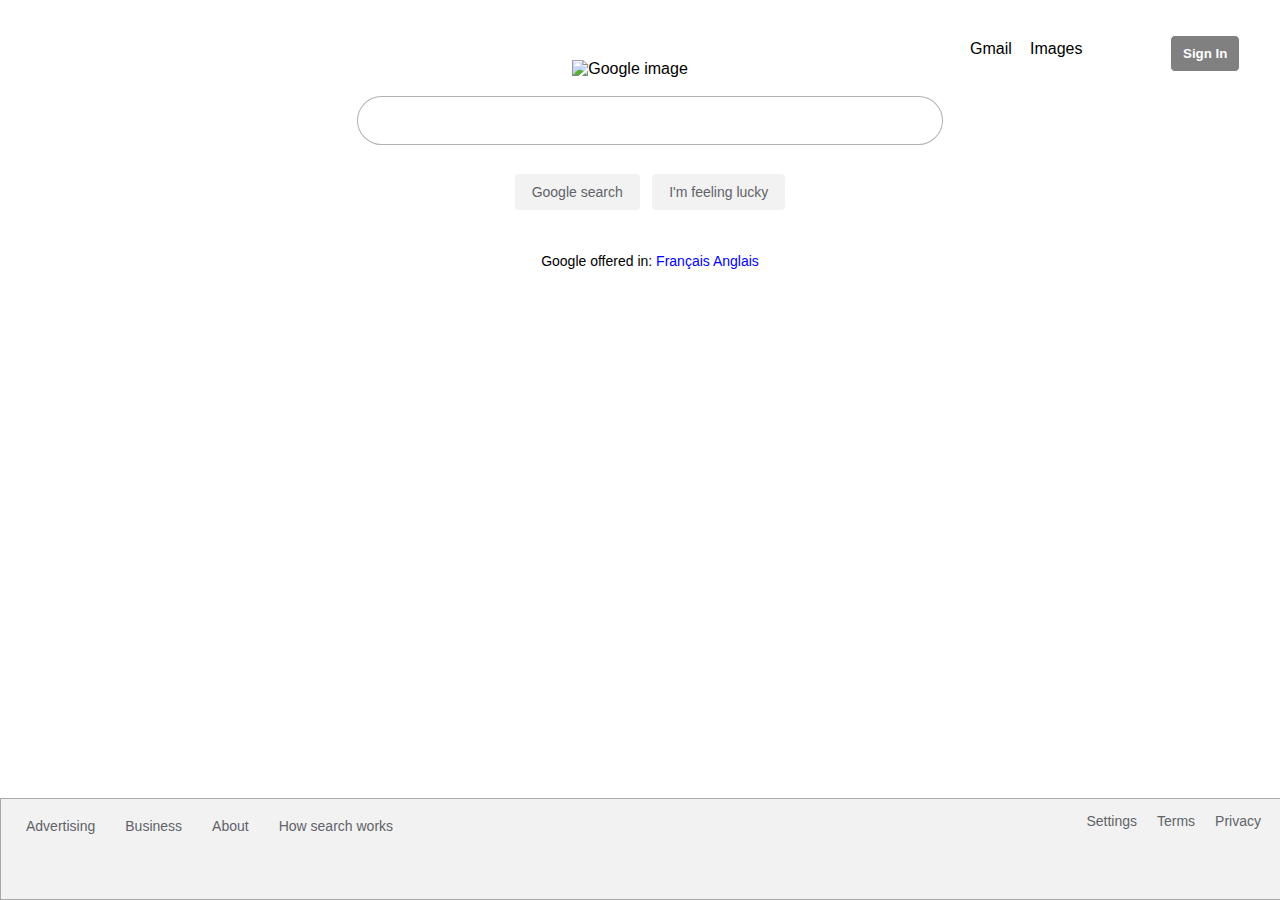
==== index.html @ d9f91f77 "Complete google homepage" ====
<!DOCTYPE html>
<hmtl>
<head>
<link rel="stylesheet" type="text/css" href="style.css">  
</head>
<body>
<div id="wrapper">
    <div id="header">
    <ul>
        <li style="width:80px">
            <button>Sign In</button></li>
        <li></li>
        <li>Images</li>
        <li>Gmail</li>
    </ul>
    </div>
<div id="content">
    <center>
<img src="images/google_image.gif" style="margin-top:30px;" title="Google image">
<br><br>
<input type="text" class="Searchbox">
<br><br>
<button class="Button2">Google search</button>
<button class="Button2">I'm feeling lucky</button>
<br><br>
<p>Google offered in: <span class="language">Français</span> <span class="language">Anglais</span></p>
</center>
</div>
<div id="footer">
    <p class="bottomleft">Advertising</p>
    <p  class="bottomleft">Business</p>
    <p  class="bottomleft">About</p>
    <p  class="bottomleft">How search works</p>

    <p  class="bottomright">Privacy</p>
    <p  class="bottomright">Terms</p>
    <p  class="bottomright">Settings</p>
</div>

</div>
</body>
</hmtl>
---- style.css ----
body { 
    margin:0;
    padding: 0;
    font-family: arial;
    font-size: 16px;
}
p {
    font-size: 14px;
}
ul {
    margin-top: 30px;
    margin-right:20px;
}
li {
    width: 40px;
    height:20px;
    float:right;
    list-style-type:none;
    padding:10px;
    font: 14px;
}
li:nth-child(2){
    background:url(images/apps.png) no-repeat;
    background-size: 30px;
    margin-left: 20px;
    margin-top: auto; 
}
button {
    background-color: gray;
    color:white;
    border:1px solid;
    font-weight: Bold;
    padding: 10px 12px;
    border-radius: 5px;
    margin-top: -5px;
    cursor:pointer;
}
li:hover { cursor:pointer;
     text-decoration: underline;}
#content{
    margin-top:200x ;
    margin-left:300px ;
    width:700px;
    height: 125;
    }

.Searchbox {
    width:580px;
    height: 45px;
    border:0.5px solid;
    border-radius: 30px;
    border-color: rgba(0,0,0,0.3);
}
.Button2 {
    background-color: #f2f2f2;
    color:#5F6368;
    font-size:14px;
    font-weight:normal;
    border:1px solid #f2f2f2;
    border-radius: 4px;
    height: 36px;
    margin: 11px 4px;
    padding: 0 16px;
}
.language {
    color:blue;
    cursor:pointer;
}
.language:hover {
    text-decoration: underline;
    cursor:pointer;
}
#footer {
    width:100%;
    height: 100px;
    position:absolute;
    bottom:0;
    background-color: #f2f2f2;
    font-size: 14px;
    border:0.5px solid;
    border-color: rgba(0,0,0,0.3);
}
.bottomleft {
color:#5F6368;
float:left;
padding:5px;
margin-left:20px;
margin-bottom:5px;
}
.bottomright {
    color:#5F6368;
    float:right;
    padding:5x;
    margin-right:20px;
    margin-bottom:5px;
    }
.bottomleft:hover {
    text-decoration: underline;
    cursor: pointer;
}
.bottomright:hover {
    text-decoration: underline;
    cursor: pointer;
}
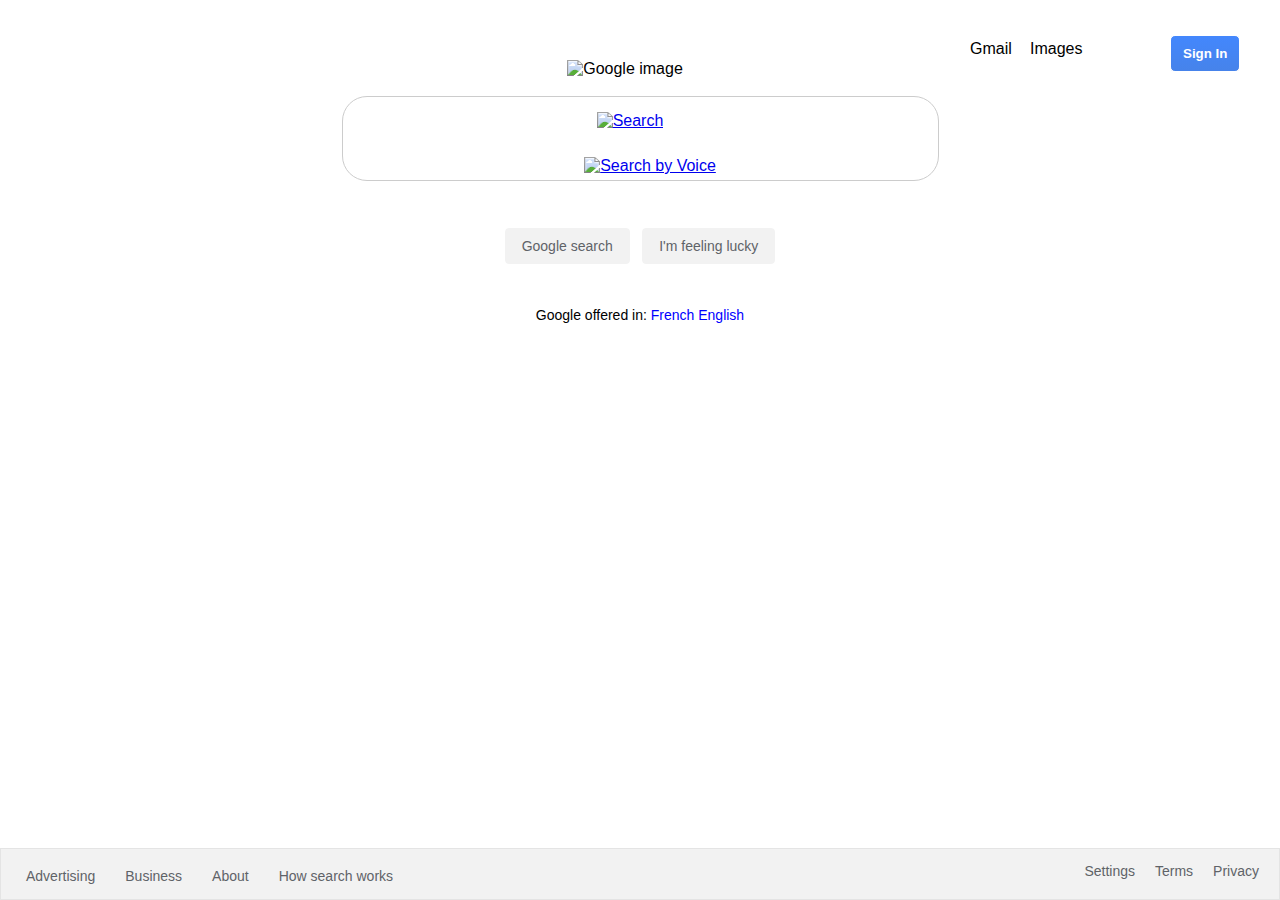
==== commit fb5d70b0: "Draft google results page" ====
--- a/index.html
+++ b/index.html
@@ -1,30 +1,33 @@
 <!DOCTYPE html>
-<hmtl>
+<html>
 <head>
+<title>Google</title>
 <link rel="stylesheet" type="text/css" href="style.css">  
 </head>
 <body>
-<div id="wrapper">
-    <div id="header">
+<div>
+    <div>
     <ul>
         <li style="width:80px">
-            <button>Sign In</button></li>
+            <button class="button1">Sign In</button></li>
         <li></li>
         <li>Images</li>
         <li>Gmail</li>
     </ul>
     </div>
 <div id="content">
-    <center>
 <img src="images/google_image.gif" style="margin-top:30px;" title="Google image">
 <br><br>
-<input type="text" class="Searchbox">
+<div class="bar">
+<a href="results.html"> <img class="search" src="images/search.png" title="Search"></a>
+<input type="text" class="Searchbox" title="Search">
+<a href="results.html"> <img class="voice" src="images/search_by_voice.png" title="Search by Voice"></a>
+</div>
 <br><br>
-<button class="Button2">Google search</button>
+<a href="results.html" ><button class="Button2">Google search</button></a>
 <button class="Button2">I'm feeling lucky</button>
 <br><br>
-<p>Google offered in: <span class="language">Français</span> <span class="language">Anglais</span></p>
-</center>
+<p>Google offered in: <span class="language">French</span> <span class="language">English</span></p>
 </div>
 <div id="footer">
     <p class="bottomleft">Advertising</p>
@@ -39,4 +42,4 @@
 
 </div>
 </body>
-</hmtl>+</html>--- a/style.css
+++ b/style.css
@@ -1,3 +1,4 @@
+/* Google index homepage starts here */
 body { 
     margin:0;
     padding: 0;
@@ -17,16 +18,21 @@
     float:right;
     list-style-type:none;
     padding:10px;
-    font: 14px;
+    font: 10px;
 }
 li:nth-child(2){
     background:url(images/apps.png) no-repeat;
-    background-size: 30px;
+    background-size: 20px;
     margin-left: 20px;
     margin-top: auto; 
+    margin-top: 10px;
+    opacity: 0.5;
 }
-button {
-    background-color: gray;
+li:nth-child(2):hover{
+    opacity: 1;
+}
+.button1 {
+    background: -webkit-linear-gradient(top,#4387fd,#4683ea);
     color:white;
     border:1px solid;
     font-weight: Bold;
@@ -38,18 +44,52 @@
 li:hover { cursor:pointer;
      text-decoration: underline;}
 #content{
-    margin-top:200x ;
-    margin-left:300px ;
     width:700px;
     height: 125;
+    display: block;
+    text-align: center;
+    margin-left: auto;
+    margin-right: auto;
     }
-
+.bar {
+    margin:0 auto;
+    width:575px;
+    border:0.5px solid;
+    border-radius: 25px;
+    border-color: #dfe1e5;
+    box-shadow: none;
+    padding:10px;
+    outline: none;
+    border-top: 1px solid #ccc;
+    border-left: 1px solid #ccc;
+    border-right: 1px solid #ccc;
+    border-bottom: 1px solid #CCC;
+}
 .Searchbox {
-    width:580px;
-    height: 45px;
-    border:0.5px solid;
-    border-radius: 30px;
-    border-color: rgba(0,0,0,0.3);
+    width:500px;
+    height: 25px;
+    cursor:text;
+    outline: none;
+    border:none;
+}
+.bar:hover {
+    box-shadow: 1px 1px 8px 1px #dcdcdc;
+}
+.bar:focus-within{
+    box-shadow: 1px 1px 8px 1px #dcdcdc;
+    outline:none;
+}
+.voice {
+    height:20px;
+    position:relative;
+    top:5px;
+    left:10px;
+}
+.search {
+    height:20px;
+    position:relative;
+    top:5px;
+    right:10px;
 }
 .Button2 {
     background-color: #f2f2f2;
@@ -62,6 +102,12 @@
     margin: 11px 4px;
     padding: 0 16px;
 }
+.Button2:hover {
+    color:black;
+    border: 0.5px solid #ccc ;
+    border-radius:4px ;
+    -webkit-box-shadow: 1px 1px 1px -1px #ccc;
+}
 .language {
     color:blue;
     cursor:pointer;
@@ -71,21 +117,23 @@
     cursor:pointer;
 }
 #footer {
-    width:100%;
-    height: 100px;
+    display: block;
+    left:0;
+    right:0;
+    height: 50px;
     position:absolute;
-    bottom:0;
+    bottom:0px;
     background-color: #f2f2f2;
     font-size: 14px;
     border:0.5px solid;
-    border-color: rgba(0,0,0,0.3);
+    border-color: #e4e4e4;
 }
 .bottomleft {
-color:#5F6368;
-float:left;
-padding:5px;
-margin-left:20px;
-margin-bottom:5px;
+    color:#5F6368;
+    float:left;
+    padding:5px;
+    margin-left:20px;
+    margin-bottom:5px;
 }
 .bottomright {
     color:#5F6368;
@@ -101,4 +149,5 @@
 .bottomright:hover {
     text-decoration: underline;
     cursor: pointer;
-}+}
+/* Google homepage index ends here */ 
